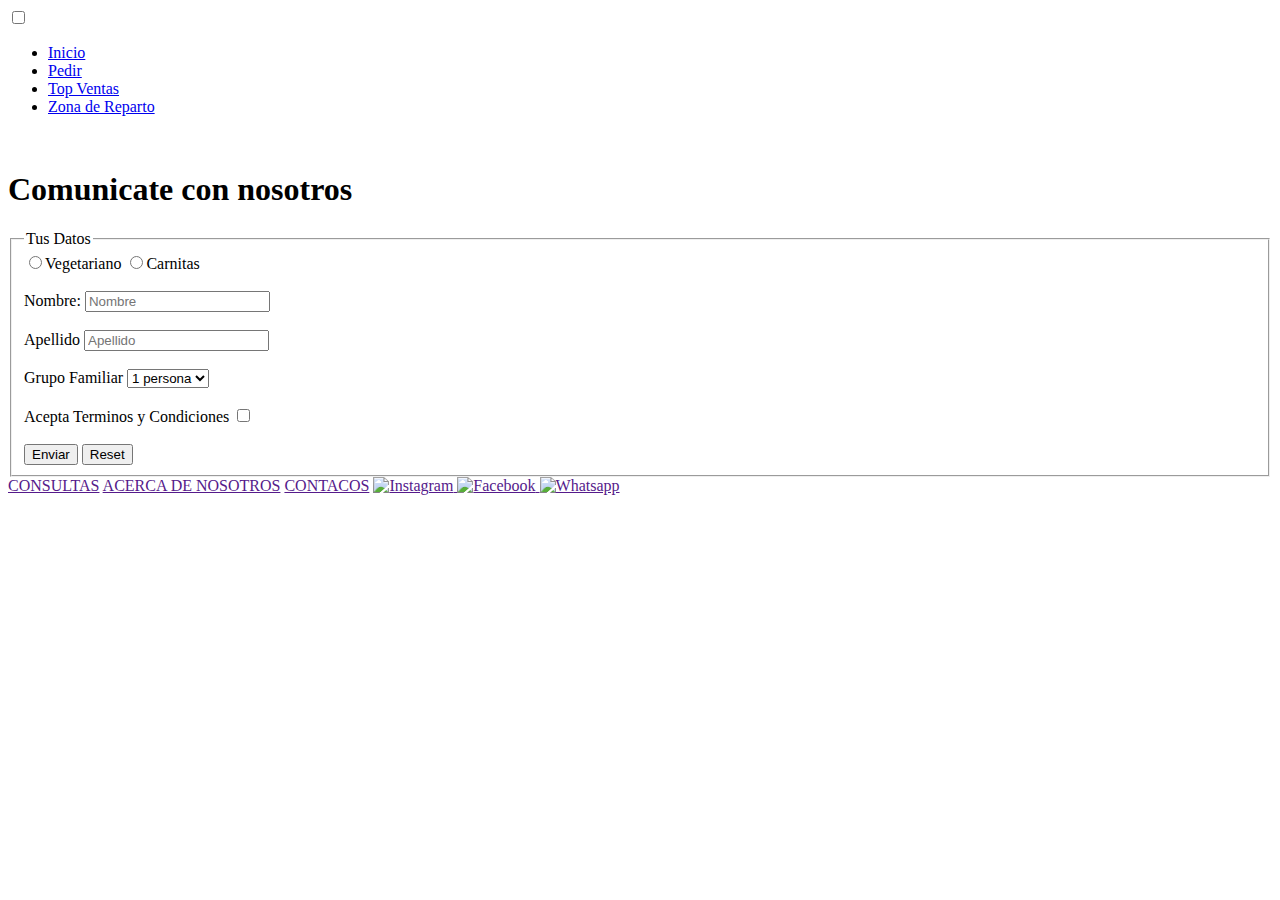
==== pages/contacto.html @ 9f134eb9 "Estructura de archivos inicial" ====
<!DOCTYPE html>
<html lang="en">
<head>
    <meta charset="UTF-8">
    <meta http-equiv="X-UA-Compatible" content="IE=edge">
    <meta name="viewport" content="width=
    , initial-scale=1.0">
    <title>Document</title>
    <link rel="stylesheet" href="../CSS/styles.css" type="text/css">
    <link rel="stylesheet" href="../CSS/main.css" type="text/css">
    <meta name="description" content="Contacto directo con los clientes para une mejor experiencia y trato personal.">
   <meta name="keywords"  content="COMUNICATE, NOSOTROS, PREFERENCIAS, VEGETARIANO, CARNITAS, GRUPO FAMILIAR, CONTACTO, PREFERENCIAS, FORMULARIO">
</head>
<body>
    <header>
        <nav> 
            <div class="navContainer">
                <input type="checkbox" />
                <span></span>
                <span></span>
                <span></span>
                    <ul class="menu">
                        <li><a href="../index.html">Inicio</a></li>
                        <li><a href="./Pedir.html">Pedir</a></li>
                        <li><a href="./TopVentas.html">Top Ventas</a></li>
                        <li><a href="./ZonaDeReparto.html">Zona de Reparto</a></li> 
                    </ul>
                
            <div>
                        
        </nav>
        <img src="https://encrypted-tbn0.gstatic.com/images?q=tbn:ANd9GcTasN1it4TpKSegwqnpXMgX6Hn_y1m9IEzPpw&usqp=CAU" alt="">
    </header>
    <section class="contactoHeader">
        <h1>Comunicate con nosotros</h1>
    </section>
    <!-- BLOQUE 8 -->  
    <section class="formulario">
        <form action="" method="get" enctype="text/plain">
            <fieldset>
              <legend>Tus Datos</legend>
              <label for="seleccione su preferencia"></label>
              <input type="radio" name="quecomo" id="preferencia" value="vegetariano">Vegetariano
              <input type="radio" name="quecomo" id="preferencia" value="carnitas">Carnitas
          <br>
          <br>
              <label for="info-personal">Nombre:</label>
              <input type="text" name="primer-nombre" id="info-personal" placeholder="Nombre">
          <br>
          <br>
              <label for="info-personal">Apellido</label>
              <input type="text" name="apellido" id="info-personal" placeholder="Apellido">
          <br>
          <br>
              <label for="Familia">Grupo Familiar</label>
              <select name="cantidad de personas" id="Grupo Familiar">
                  <option value="1">1 persona</option>
                  <option value="2">2 persona</option>
                  <option value="3">3 persona</option>
                  <option value="4">4 persona</option>
                  <option value="5">5 persona</option>
              </select>
              <br>
              <br>
              <label for="condiciones">Acepta Terminos y Condiciones</label>
              <input type="checkbox" name="mandatory" id="condiciones" value="1" required>
              <br>
              <br>
              <input type="submit" class="boton boton--enviar" value="Enviar">
              <input type="reset" class="boton" value="Reset">
          </fieldset>
      </form>
    </section>
    <footer>
        <a href="">CONSULTAS</a>
        <a href="">ACERCA DE NOSOTROS</a>
        <a href="">CONTACOS</a>
        <span class="redes">
            <a href="">
                <img src="https://cdn-icons-png.flaticon.com/512/174/174855.png" alt="Instagram">
            </a>
            <a href="">
                <img src="https://cdn-icons-png.flaticon.com/512/124/124010.png" alt="Facebook">
            </a>
            <a href="">
                <img src="https://c0.klipartz.com/pngpicture/25/921/gratis-png-interfaz-de-pagos-unificados-de-los-iconos-de-la-computadora-del-servicio-de-whatsapp.png" alt="Whatsapp">
            </a>
        </span>
    </footer>
</body>
</html>
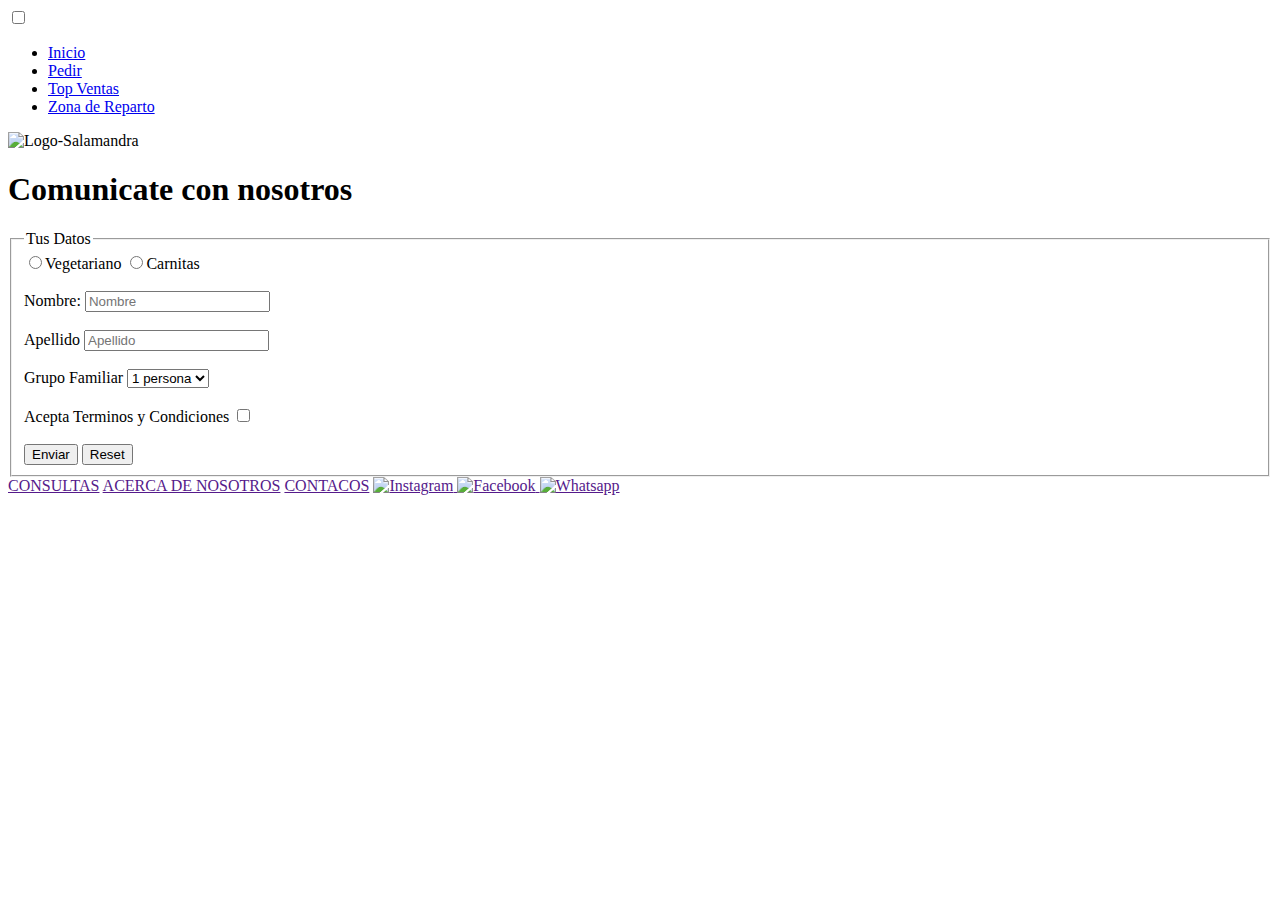
==== commit 833a644f: "se cambiaron los textos" ====
--- a/pages/contacto.html
+++ b/pages/contacto.html
@@ -5,8 +5,7 @@
     <meta http-equiv="X-UA-Compatible" content="IE=edge">
     <meta name="viewport" content="width=
     , initial-scale=1.0">
-    <title>Document</title>
-    <link rel="stylesheet" href="../CSS/styles.css" type="text/css">
+    <title>Document</title>    
     <link rel="stylesheet" href="../CSS/main.css" type="text/css">
     <meta name="description" content="Contacto directo con los clientes para une mejor experiencia y trato personal.">
    <meta name="keywords"  content="COMUNICATE, NOSOTROS, PREFERENCIAS, VEGETARIANO, CARNITAS, GRUPO FAMILIAR, CONTACTO, PREFERENCIAS, FORMULARIO">
@@ -29,12 +28,11 @@
             <div>
                         
         </nav>
-        <img src="https://encrypted-tbn0.gstatic.com/images?q=tbn:ANd9GcTasN1it4TpKSegwqnpXMgX6Hn_y1m9IEzPpw&usqp=CAU" alt="">
+        <img src="https://encrypted-tbn0.gstatic.com/images?q=tbn:ANd9GcTasN1it4TpKSegwqnpXMgX6Hn_y1m9IEzPpw&usqp=CAU" alt="Logo-Salamandra">
     </header>
     <section class="contactoHeader">
         <h1>Comunicate con nosotros</h1>
-    </section>
-    <!-- BLOQUE 8 -->  
+    </section>      
     <section class="formulario">
         <form action="" method="get" enctype="text/plain">
             <fieldset>
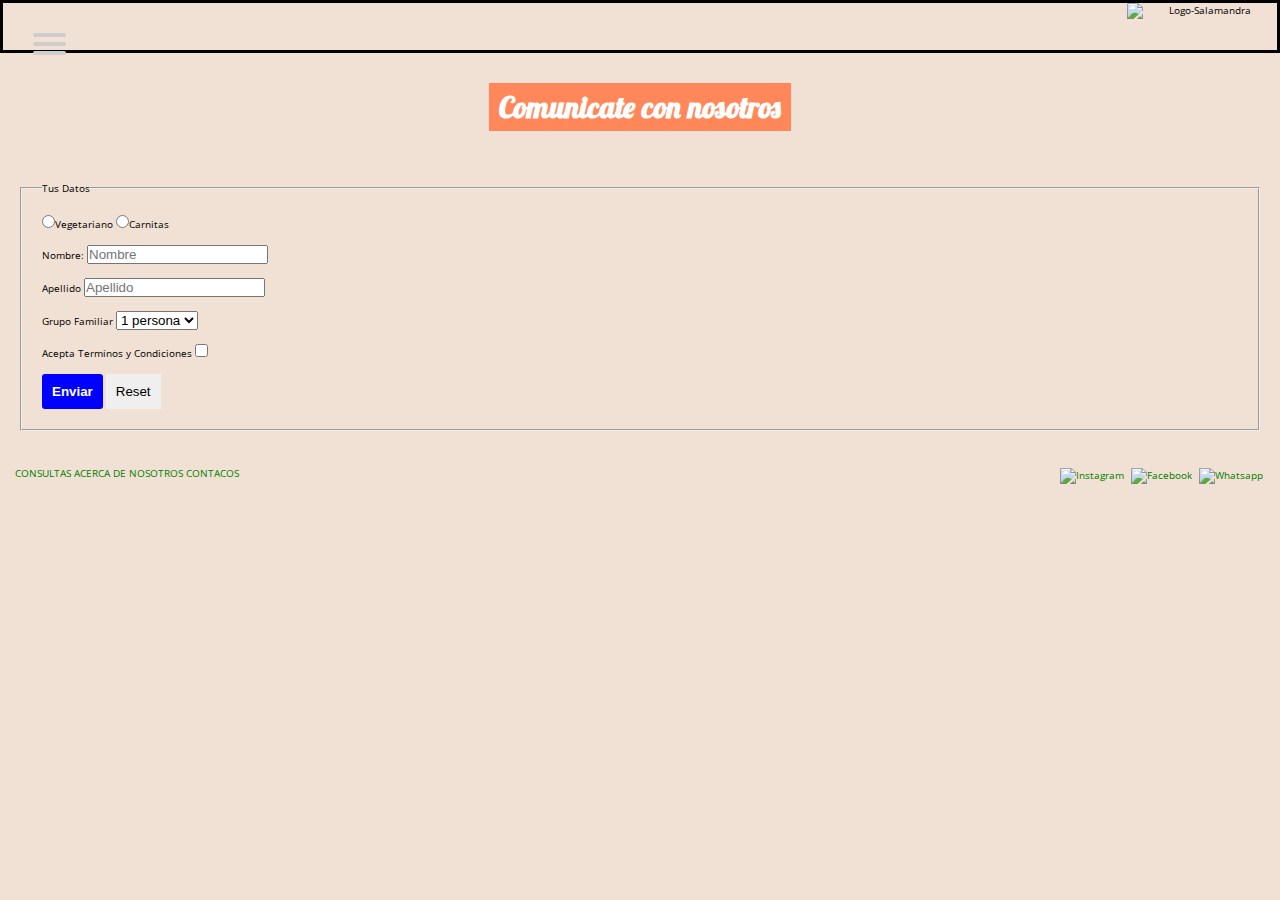
==== commit 90e78d37: "fix estilos" ====
--- a/pages/contacto.html
+++ b/pages/contacto.html
@@ -6,7 +6,7 @@
     <meta name="viewport" content="width=
     , initial-scale=1.0">
     <title>Document</title>    
-    <link rel="stylesheet" href="../CSS/main.css" type="text/css">
+    <link rel="stylesheet" href="../css/main.css" type="text/css">
     <meta name="description" content="Contacto directo con los clientes para une mejor experiencia y trato personal.">
    <meta name="keywords"  content="COMUNICATE, NOSOTROS, PREFERENCIAS, VEGETARIANO, CARNITAS, GRUPO FAMILIAR, CONTACTO, PREFERENCIAS, FORMULARIO">
 </head>
--- a/css/main.css
+++ b/css/main.css
@@ -0,0 +1,461 @@
+@import url("https://fonts.googleapis.com/css2?family=Lobster&display=swap");
+@import url("https://fonts.googleapis.com/css2?family=Open+Sans&display=swap");
+.card {
+  margin-bottom: 70px;
+  display: -webkit-box;
+  display: -ms-flexbox;
+  display: flex;
+}
+
+@media (max-width: 768px) {
+  .card {
+    -webkit-box-orient: vertical;
+    -webkit-box-direction: normal;
+        -ms-flex-direction: column;
+            flex-direction: column;
+  }
+}
+
+.card.content {
+  display: -webkit-box;
+  display: -ms-flexbox;
+  display: flex;
+  -webkit-box-orient: vertical;
+  -webkit-box-direction: normal;
+      -ms-flex-direction: column;
+          flex-direction: column;
+  -webkit-box-align: self-start;
+      -ms-flex-align: self-start;
+          align-items: self-start;
+}
+
+.card img {
+  width: 100%;
+  -o-object-fit: cover;
+     object-fit: cover;
+}
+
+@media (max-width: 768px) {
+  .card img {
+    width: 100%;
+  }
+}
+
+.card p {
+  font-size: 2rem;
+}
+
+.card h5 {
+  color: indigo;
+  font-size: 4rem;
+  margin-bottom: 20px;
+  margin: 10px;
+}
+
+.card ul {
+  padding: 20px;
+  font-size: 2rem;
+  list-style: circle;
+  color: indigo;
+}
+
+.card__italian {
+  background-color: #e8e9e9;
+}
+
+.card__mexican {
+  background-color: #f3f3f3;
+}
+
+.card__spain {
+  background-color: #8dccc3;
+}
+
+.card__regional {
+  background-color: #eef0f2;
+}
+
+.card__japan {
+  background-color: #080808;
+}
+
+.navContainer {
+  display: block;
+  position: relative;
+  top: 20px;
+  left: 20px;
+  z-index: 1;
+  -webkit-user-select: none;
+     -moz-user-select: none;
+      -ms-user-select: none;
+          user-select: none;
+}
+
+.navContainer input {
+  display: block;
+  width: 40px;
+  height: 32px;
+  position: absolute;
+  top: -7px;
+  left: -5px;
+  cursor: pointer;
+  opacity: 0;
+  z-index: 2;
+}
+
+.navContainer input:checked ~ ul {
+  -webkit-transform: none;
+          transform: none;
+}
+
+.navContainer input:checked ~ span {
+  opacity: 1;
+  -webkit-transform: rotate(45deg) translate(1px, -1px);
+          transform: rotate(45deg) translate(1px, -1px);
+  background: #232323;
+}
+
+.navContainer input:checked ~ span:nth-last-child(4) {
+  opacity: 0;
+  -webkit-transform: rotate(0deg) scale(0.2, 0.2);
+          transform: rotate(0deg) scale(0.2, 0.2);
+}
+
+.navContainer input:checked ~ span:nth-last-child(3) {
+  -webkit-transform: rotate(-45deg) translate(0, -1px);
+          transform: rotate(-45deg) translate(0, -1px);
+}
+
+.navContainer span {
+  display: block;
+  width: 33px;
+  height: 4px;
+  margin-bottom: 5px;
+  position: relative;
+  background: #cdcdcd;
+  border-radius: 3px;
+  z-index: 1;
+  -webkit-transform-origin: 4px 0px;
+          transform-origin: 4px 0px;
+  -webkit-transition: background 0.5s cubic-bezier(0.77, 0.2, 0.05, 1), opacity 0.55s ease, -webkit-transform 0.5s cubic-bezier(0.77, 0.2, 0.05, 1);
+  transition: background 0.5s cubic-bezier(0.77, 0.2, 0.05, 1), opacity 0.55s ease, -webkit-transform 0.5s cubic-bezier(0.77, 0.2, 0.05, 1);
+  transition: transform 0.5s cubic-bezier(0.77, 0.2, 0.05, 1), background 0.5s cubic-bezier(0.77, 0.2, 0.05, 1), opacity 0.55s ease;
+  transition: transform 0.5s cubic-bezier(0.77, 0.2, 0.05, 1), background 0.5s cubic-bezier(0.77, 0.2, 0.05, 1), opacity 0.55s ease, -webkit-transform 0.5s cubic-bezier(0.77, 0.2, 0.05, 1);
+}
+
+.navContainer span:first-child {
+  -webkit-transform-origin: 0% 0%;
+          transform-origin: 0% 0%;
+}
+
+.navContainer span:nth-last-child(2) {
+  -webkit-transform-origin: 0% 100%;
+          transform-origin: 0% 100%;
+}
+
+.navContainer .menu {
+  position: absolute;
+  width: 300px;
+  margin: -100px 0 0 -65px;
+  padding: 50px;
+  padding-top: 125px;
+  background: #ededed;
+  list-style-type: none;
+  -webkit-transform-origin: 0% 0%;
+          transform-origin: 0% 0%;
+  -webkit-transform: translate(-100%, 0);
+          transform: translate(-100%, 0);
+  -webkit-transition: -webkit-transform 0.5s cubic-bezier(0.77, 0.2, 0.05, 1);
+  transition: -webkit-transform 0.5s cubic-bezier(0.77, 0.2, 0.05, 1);
+  transition: transform 0.5s cubic-bezier(0.77, 0.2, 0.05, 1);
+  transition: transform 0.5s cubic-bezier(0.77, 0.2, 0.05, 1), -webkit-transform 0.5s cubic-bezier(0.77, 0.2, 0.05, 1);
+  display: -webkit-box;
+  display: -ms-flexbox;
+  display: flex;
+  -webkit-box-orient: vertical;
+  -webkit-box-direction: normal;
+      -ms-flex-direction: column;
+          flex-direction: column;
+  text-decoration: none;
+  color: #232323;
+  -webkit-transition: color 0.3s ease;
+  transition: color 0.3s ease;
+}
+
+.navContainer .menu li {
+  margin: 20px;
+}
+
+.navContainer .menu li:hover {
+  color: tomato;
+}
+
+.navContainer .menu a {
+  padding: 10px 0;
+  font-size: 22px;
+}
+
+.navContainer .menu a:hover {
+  color: red;
+}
+
+header {
+  border: solid black;
+  display: -webkit-box;
+  display: -ms-flexbox;
+  display: flex;
+  -webkit-box-pack: justify;
+      -ms-flex-pack: justify;
+          justify-content: space-between;
+  left: 0;
+  right: 0;
+}
+
+header nav {
+  padding: 10px;
+  text-decoration: none;
+}
+
+header nav ul li a {
+  color: orangered;
+}
+
+header img {
+  width: 150px;
+  text-align: center;
+}
+
+footer {
+  padding: 15px;
+}
+
+footer a {
+  color: green;
+}
+
+footer .redes {
+  float: right;
+}
+
+footer .redes img {
+  width: 20px;
+  height: auto;
+  margin: 2px;
+}
+
+* {
+  margin: 0;
+  padding: 0;
+  -webkit-box-sizing: border-box;
+          box-sizing: border-box;
+}
+
+html {
+  font-size: 10px;
+}
+
+body {
+  background-color: #f1e0d4;
+  font-family: "Open Sans", sans-serif;
+}
+
+h1,
+h2,
+h3,
+h4,
+h5 {
+  font-family: "Lobster", sans-serif;
+}
+
+h1,
+h2 {
+  text-align: center;
+  font-size: 3rem;
+}
+
+.tabla {
+  display: -webkit-box;
+  display: -ms-flexbox;
+  display: flex;
+  -webkit-box-pack: center;
+      -ms-flex-pack: center;
+          justify-content: center;
+  font-size: 18px;
+  margin-top: 40px;
+}
+
+table tbody tr td {
+  padding: 20px;
+}
+
+table tbody tr th {
+  padding: 36px;
+}
+
+.khaki__fila {
+  background-color: khaki;
+  color: indigo;
+}
+
+.lightgreen__fila {
+  background-color: lightgreen;
+  color: indigo;
+}
+
+.aquamarine__fila {
+  background-color: aquamarine;
+  color: indigo;
+}
+
+a {
+  text-decoration: none;
+}
+
+section p {
+  color: indigo;
+  font-size: 2rem;
+  margin: 10px;
+}
+
+.contactoHeader {
+  padding: 30px;
+  text-align: center;
+  background-image: url("https://365psd.com/images/istock/previews/9068/90688657-food-seamless-pattern-elements-and-background.jpg");
+  background-size: contain;
+  background-position: center;
+}
+
+.contactoHeader h1 {
+  font-size: 3rem;
+  background-color: #ff875a;
+  color: white;
+  display: inline-block;
+  padding: 5px 10px;
+}
+
+.formulario {
+  padding: 20px;
+}
+
+.formulario fieldset {
+  padding: 20px;
+}
+
+.formulario .boton--enviar {
+  background-color: blue;
+  border-radius: 3px;
+  color: white;
+  font-weight: bold;
+}
+
+.boton {
+  padding: 10px;
+  border: none;
+  cursor: pointer;
+}
+
+.secciones {
+  display: -webkit-box;
+  display: -ms-flexbox;
+  display: flex;
+  -ms-flex-wrap: wrap;
+      flex-wrap: wrap;
+  -webkit-box-pack: center;
+      -ms-flex-pack: center;
+          justify-content: center;
+}
+
+.mapa {
+  width: 500px;
+  margin: 40px 20px 40px 40px;
+  background: white;
+}
+
+.parrafo {
+  width: 500px;
+  margin: 40px 40px 40px 20px;
+  background-color: #f1e0d4;
+}
+
+.imagenMapa {
+  width: 100%;
+}
+
+.formulario {
+  padding: 20px;
+}
+
+.formulario fieldset {
+  padding: 20px;
+}
+
+.formulario boton {
+  padding: 10px;
+  border: none;
+  cursor: pointer;
+}
+
+.formulario boton--enviar {
+  background-color: blue;
+  border-radius: 3px;
+  color: white;
+  font-weight: bold;
+}
+
+.estilosTextos, .subTitulo, .titulo {
+  margin-top: 10px;
+  padding: 30px;
+  text-align: center;
+  background-image: url(https://365psd.com/images/istock/previews/9068/90688657-food-seamless-pattern-elements-and-background.jpg);
+  background-size: contain;
+  background-position: center;
+}
+
+.animacion, .subTitulo h2:hover, .subTitulo h3:hover, .titulo h1:hover {
+  font-size: 4rem;
+  -webkit-transition: 3s;
+  transition: 3s;
+}
+
+.subTitulo h2, .subTitulo h3 {
+  font-size: 3rem;
+  background-color: #ff875a;
+  color: white;
+  display: inline-block;
+  padding: 5px 10px;
+}
+
+.titulo p {
+  color: indigo;
+}
+
+.titulo h1 {
+  font-size: 3rem;
+  background-color: #ff875a;
+  color: white;
+  display: inline-block;
+  padding: 5px 10px;
+}
+
+.container {
+  margin: 20px;
+  margin-top: 60px;
+}
+
+.carousel-caption p {
+  color: white;
+  background-color: black;
+  opacity: 0.7;
+}
+
+.cartas .card {
+  -webkit-box-orient: horizontal;
+  -webkit-box-direction: normal;
+      -ms-flex-direction: row;
+          flex-direction: row;
+}
+
+.cartas .card img {
+  width: 300px;
+}
+/*# sourceMappingURL=main.css.map */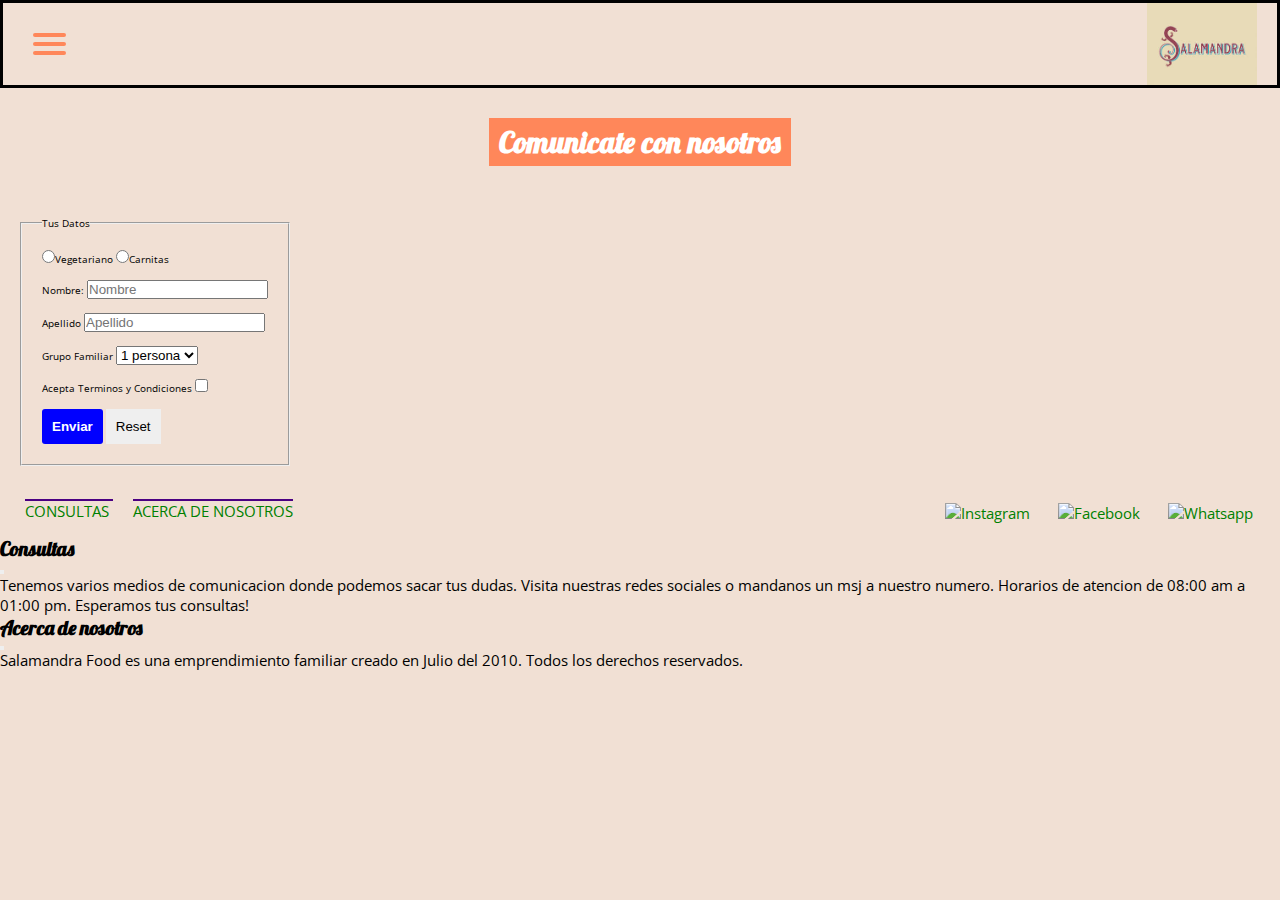
==== commit ee3f1b52: "trabajo final" ====
--- a/pages/contacto.html
+++ b/pages/contacto.html
@@ -5,7 +5,8 @@
     <meta http-equiv="X-UA-Compatible" content="IE=edge">
     <meta name="viewport" content="width=
     , initial-scale=1.0">
-    <title>Document</title>    
+    <title>Salamandra Food - Contacto</title>
+    <link href="https://cdn.jsdelivr.net/npm/bootstrap@5.1.3/dist/css/bootstrap.min.css" rel="stylesheet" integrity="sha384-1BmE4kWBq78iYhFldvKuhfTAU6auU8tT94WrHftjDbrCEXSU1oBoqyl2QvZ6jIW3" crossorigin="anonymous">  
     <link rel="stylesheet" href="../css/main.css" type="text/css">
     <meta name="description" content="Contacto directo con los clientes para une mejor experiencia y trato personal.">
    <meta name="keywords"  content="COMUNICATE, NOSOTROS, PREFERENCIAS, VEGETARIANO, CARNITAS, GRUPO FAMILIAR, CONTACTO, PREFERENCIAS, FORMULARIO">
@@ -28,7 +29,7 @@
             <div>
                         
         </nav>
-        <img src="https://encrypted-tbn0.gstatic.com/images?q=tbn:ANd9GcTasN1it4TpKSegwqnpXMgX6Hn_y1m9IEzPpw&usqp=CAU" alt="Logo-Salamandra">
+        <img src="../img/images.jfif" alt="Logo-Salamandra">
     </header>
     <section class="contactoHeader">
         <h1>Comunicate con nosotros</h1>
@@ -70,20 +71,72 @@
       </form>
     </section>
     <footer>
-        <a href="">CONSULTAS</a>
-        <a href="">ACERCA DE NOSOTROS</a>
-        <a href="">CONTACOS</a>
+                
+        <a class="avisos" type="button" data-bs-toggle="modal" data-bs-target="#exampleModal">
+          CONSULTAS
+        </a>
+
+        <a class="avisos" type="button" data-bs-toggle="modal" data-bs-target="#exampleModal2">
+          ACERCA DE NOSOTROS
+        </a>
+        
+       
+        
         <span class="redes">
-            <a href="">
-                <img src="https://cdn-icons-png.flaticon.com/512/174/174855.png" alt="Instagram">
-            </a>
-            <a href="">
-                <img src="https://cdn-icons-png.flaticon.com/512/124/124010.png" alt="Facebook">
-            </a>
-            <a href="">
-                <img src="https://c0.klipartz.com/pngpicture/25/921/gratis-png-interfaz-de-pagos-unificados-de-los-iconos-de-la-computadora-del-servicio-de-whatsapp.png" alt="Whatsapp">
-            </a>
+          <a href="https://www.instagram.com/salamandrarestaurant/" target="_blank">
+            <img
+              src="https://cdn-icons-png.flaticon.com/512/174/174855.png"
+              alt="Instagram"
+            />
+          </a>
+          <a href="https://www.facebook.com/Salamandra-Restaurant-1040332302729176/" target="_blank">
+            <img
+              src="https://cdn-icons-png.flaticon.com/512/124/124010.png"
+              alt="Facebook"
+            />
+          </a>
+          <a href="https://api.whatsapp.com/send/?phone=543876157910&text=Hola&app_absent=0" target="_blank">
+            <img
+              src="https://c0.klipartz.com/pngpicture/25/921/gratis-png-interfaz-de-pagos-unificados-de-los-iconos-de-la-computadora-del-servicio-de-whatsapp.png"
+              alt="Whatsapp"
+            />
+          </a>
         </span>
-    </footer>
+      </footer>
+      <div class="modal fade" id="exampleModal" tabindex="-1" aria-labelledby="exampleModalLabel" aria-hidden="true">
+        <div class="modal-dialog">
+          <div class="modal-content">
+            <div class="modal-header">
+              <h5 class="modal-title" id="exampleModalLabel">Consultas</h5>
+              <button type="button" class="btn-close" data-bs-dismiss="modal" aria-label="Close"></button>
+            </div>
+            <div class="modal-body">
+              <p>
+                Tenemos varios medios de comunicacion donde podemos sacar tus dudas. Visita nuestras redes sociales o mandanos un msj a nuestro numero. Horarios de atencion de 08:00 am a 01:00 pm.                
+              Esperamos tus consultas!
+              </p> 
+            </div>
+          </div>
+        </div>
+      </div>
+      <div class="modal fade" id="exampleModal2" tabindex="-1" aria-labelledby="exampleModalLabel2" aria-hidden="true">
+        <div class="modal-dialog">
+          <div class="modal-content">
+            <div class="modal-header">
+              <h5 class="modal-title" id="exampleModalLabel2">Acerca de nosotros<h5>
+              <button type="button" class="btn-close" data-bs-dismiss="modal" aria-label="Close"></button>
+            </div>
+            <div class="modal-body">
+              <p>
+                Salamandra Food es una emprendimiento familiar creado en Julio del 2010. Todos los derechos reservados.
+              </p> 
+            </div>
+          </div>
+        </div>
+      </div>
+<script src="https://cdn.jsdelivr.net/npm/bootstrap@5.1.3/dist/js/bootstrap.bundle.min.js" integrity="sha384-ka7Sk0Gln4gmtz2MlQnikT1wXgYsOg+OMhuP+IlRH9sENBO0LRn5q+8nbTov4+1p" crossorigin="anonymous"></script>
+
+
 </body>
+
 </html>--- a/css/main.css
+++ b/css/main.css
@@ -7,12 +7,18 @@
   display: flex;
 }
 
+.card .btn {
+  float: right;
+  background-color: indigo;
+  border-color: black;
+}
+
 @media (max-width: 768px) {
   .card {
-    -webkit-box-orient: vertical;
-    -webkit-box-direction: normal;
-        -ms-flex-direction: column;
-            flex-direction: column;
+    -webkit-box-orient: vertical !important;
+    -webkit-box-direction: normal !important;
+        -ms-flex-direction: column !important;
+            flex-direction: column !important;
   }
 }
 
@@ -29,6 +35,10 @@
           align-items: self-start;
 }
 
+.card.card__japan h5, .card.card__japan p, .card.card__japan ul {
+  color: white;
+}
+
 .card img {
   width: 100%;
   -o-object-fit: cover;
@@ -37,7 +47,7 @@
 
 @media (max-width: 768px) {
   .card img {
-    width: 100%;
+    width: 100% !important;
   }
 }
 
@@ -112,7 +122,7 @@
   opacity: 1;
   -webkit-transform: rotate(45deg) translate(1px, -1px);
           transform: rotate(45deg) translate(1px, -1px);
-  background: #232323;
+  background: #ff875a;
 }
 
 .navContainer input:checked ~ span:nth-last-child(4) {
@@ -132,7 +142,7 @@
   height: 4px;
   margin-bottom: 5px;
   position: relative;
-  background: #cdcdcd;
+  background: #ff875a;
   border-radius: 3px;
   z-index: 1;
   -webkit-transform-origin: 4px 0px;
@@ -221,8 +231,9 @@
 }
 
 header img {
-  width: 150px;
+  width: 110px;
   text-align: center;
+  margin: 0 20px 0 0;
 }
 
 footer {
@@ -230,7 +241,13 @@
 }
 
 footer a {
-  color: green;
+  color: green !important;
+  margin: 0 10px 0 10px;
+  font-size: 1.5rem;
+}
+
+footer .avisos {
+  border-top: solid 2px indigo;
 }
 
 footer .redes {
@@ -238,9 +255,17 @@
 }
 
 footer .redes img {
-  width: 20px;
+  width: 30px;
   height: auto;
   margin: 2px;
+}
+
+.modal-body p {
+  font-size: 1.5rem;
+}
+
+.modal-title {
+  font-size: 2rem;
 }
 
 * {
@@ -273,37 +298,202 @@
   font-size: 3rem;
 }
 
-.tabla {
+.tablaVentas {
+  display: -ms-grid;
+  display: grid;
+  -ms-grid-columns: 1fr 1fr 1fr;
+      grid-template-columns: 1fr 1fr 1fr;
+  -ms-grid-rows: 1fr 1fr 1fr 1fr 1fr;
+      grid-template-rows: 1fr 1fr 1fr 1fr 1fr;
+  gap: 15px 12px;
+  grid-auto-flow: row;
+}
+
+.oriental {
+  -ms-grid-row: 1;
+  -ms-grid-row-span: 1;
+  -ms-grid-column: 2;
+  -ms-grid-column-span: 1;
+  grid-area: 1 / 2 / 2 / 3;
+}
+
+.italiana {
+  -ms-grid-row: 1;
+  -ms-grid-row-span: 1;
+  -ms-grid-column: 3;
+  -ms-grid-column-span: 1;
+  grid-area: 1 / 3 / 2 / 4;
+}
+
+.regional_1 {
+  -ms-grid-row: 2;
+  -ms-grid-row-span: 1;
+  -ms-grid-column: 1;
+  -ms-grid-column-span: 1;
+  grid-area: 2 / 1 / 3 / 2;
+}
+
+.regional {
+  -ms-grid-row: 1;
+  -ms-grid-row-span: 1;
+  -ms-grid-column: 1;
+  -ms-grid-column-span: 1;
+  grid-area: 1 / 1 / 2 / 2;
+}
+
+.regional_2 {
+  -ms-grid-row: 3;
+  -ms-grid-row-span: 1;
+  -ms-grid-column: 1;
+  -ms-grid-column-span: 1;
+  grid-area: 3 / 1 / 4 / 2;
+}
+
+.regional_3 {
+  -ms-grid-row: 4;
+  -ms-grid-row-span: 1;
+  -ms-grid-column: 1;
+  -ms-grid-column-span: 1;
+  grid-area: 4 / 1 / 5 / 2;
+}
+
+.regional_4 {
+  -ms-grid-row: 5;
+  -ms-grid-row-span: 1;
+  -ms-grid-column: 1;
+  -ms-grid-column-span: 1;
+  grid-area: 5 / 1 / 6 / 2;
+}
+
+.oriental_1 {
+  -ms-grid-row: 2;
+  -ms-grid-row-span: 1;
+  -ms-grid-column: 2;
+  -ms-grid-column-span: 1;
+  grid-area: 2 / 2 / 3 / 3;
+}
+
+.oriental_2 {
+  -ms-grid-row: 3;
+  -ms-grid-row-span: 1;
+  -ms-grid-column: 2;
+  -ms-grid-column-span: 1;
+  grid-area: 3 / 2 / 4 / 3;
+}
+
+.oriental_3 {
+  -ms-grid-row: 4;
+  -ms-grid-row-span: 1;
+  -ms-grid-column: 2;
+  -ms-grid-column-span: 1;
+  grid-area: 4 / 2 / 5 / 3;
+}
+
+.oriental_4 {
+  -ms-grid-row: 5;
+  -ms-grid-row-span: 1;
+  -ms-grid-column: 2;
+  -ms-grid-column-span: 1;
+  grid-area: 5 / 2 / 6 / 3;
+}
+
+.italiana_1 {
+  -ms-grid-row: 2;
+  -ms-grid-row-span: 1;
+  -ms-grid-column: 3;
+  -ms-grid-column-span: 1;
+  grid-area: 2 / 3 / 3 / 4;
+}
+
+.italiana_2 {
+  -ms-grid-row: 3;
+  -ms-grid-row-span: 1;
+  -ms-grid-column: 3;
+  -ms-grid-column-span: 1;
+  grid-area: 3 / 3 / 4 / 4;
+}
+
+.italiana_3 {
+  -ms-grid-row: 4;
+  -ms-grid-row-span: 1;
+  -ms-grid-column: 3;
+  -ms-grid-column-span: 1;
+  grid-area: 4 / 3 / 5 / 4;
+}
+
+.italiana_4 {
+  -ms-grid-row: 5;
+  -ms-grid-row-span: 1;
+  -ms-grid-column: 3;
+  -ms-grid-column-span: 1;
+  grid-area: 5 / 3 / 6 / 4;
+}
+
+.fondo_tabla__fila {
+  background-image: url("../img/fondo_tabla.jfif");
+}
+
+.fondo_tabla2__fila {
+  background-image: url("../img/fondo_tabla2.jfif");
+}
+
+.fondo_tabla3__fila {
+  background-image: url("../img/fondo_tabla3.jfif");
+}
+
+.tablaVentas {
+  margin-top: 4rem;
+}
+
+.tablaVentas .regional, .tablaVentas .oriental, .tablaVentas .italiana {
+  font-family: "lobster";
+  font-size: 2rem;
   display: -webkit-box;
   display: -ms-flexbox;
   display: flex;
+  -webkit-box-align: center;
+      -ms-flex-align: center;
+          align-items: center;
   -webkit-box-pack: center;
       -ms-flex-pack: center;
           justify-content: center;
-  font-size: 18px;
-  margin-top: 40px;
-}
-
-table tbody tr td {
-  padding: 20px;
-}
-
-table tbody tr th {
-  padding: 36px;
-}
-
-.khaki__fila {
-  background-color: khaki;
+}
+
+.tablaVentas .regional p, .tablaVentas .oriental p, .tablaVentas .italiana p {
+  background-color: aliceblue;
+  color: #ff875a;
+}
+
+div[class^='regional'], div[class*='regional'],
+div[class^='oriental'], div[class*='oriental'],
+div[class^='italiana'], div[class*='italiana'] {
+  display: -webkit-box;
+  display: -ms-flexbox;
+  display: flex;
+  -webkit-box-align: center;
+      -ms-flex-align: center;
+          align-items: center;
+  -webkit-box-pack: center;
+      -ms-flex-pack: center;
+          justify-content: center;
+  font-size: 1.5rem;
+  -webkit-box-orient: vertical;
+  -webkit-box-direction: normal;
+      -ms-flex-direction: column;
+          flex-direction: column;
+}
+
+div[class^='regional'] p, div[class*='regional'] p,
+div[class^='oriental'] p, div[class*='oriental'] p,
+div[class^='italiana'] p, div[class*='italiana'] p {
+  background-color: aliceblue;
   color: indigo;
 }
 
-.lightgreen__fila {
-  background-color: lightgreen;
-  color: indigo;
-}
-
-.aquamarine__fila {
-  background-color: aquamarine;
+div[class^='regional'] ul, div[class*='regional'] ul,
+div[class^='oriental'] ul, div[class*='oriental'] ul,
+div[class^='italiana'] ul, div[class*='italiana'] ul {
+  background-color: aliceblue;
   color: indigo;
 }
 
@@ -334,6 +524,9 @@
 }
 
 .formulario {
+  width: -webkit-fit-content;
+  width: -moz-fit-content;
+  width: fit-content;
   padding: 20px;
 }
 
@@ -367,13 +560,13 @@
 
 .mapa {
   width: 500px;
-  margin: 40px 20px 40px 40px;
+  margin: 20px 20px 20px 20px;
   background: white;
 }
 
 .parrafo {
   width: 500px;
-  margin: 40px 40px 40px 20px;
+  margin: 20px 20px 20px 20px;
   background-color: #f1e0d4;
 }
 
@@ -403,7 +596,6 @@
 }
 
 .estilosTextos, .subTitulo, .titulo {
-  margin-top: 10px;
   padding: 30px;
   text-align: center;
   background-image: url(https://365psd.com/images/istock/previews/9068/90688657-food-seamless-pattern-elements-and-background.jpg);
@@ -438,7 +630,6 @@
 }
 
 .container {
-  margin: 20px;
   margin-top: 60px;
 }
 
